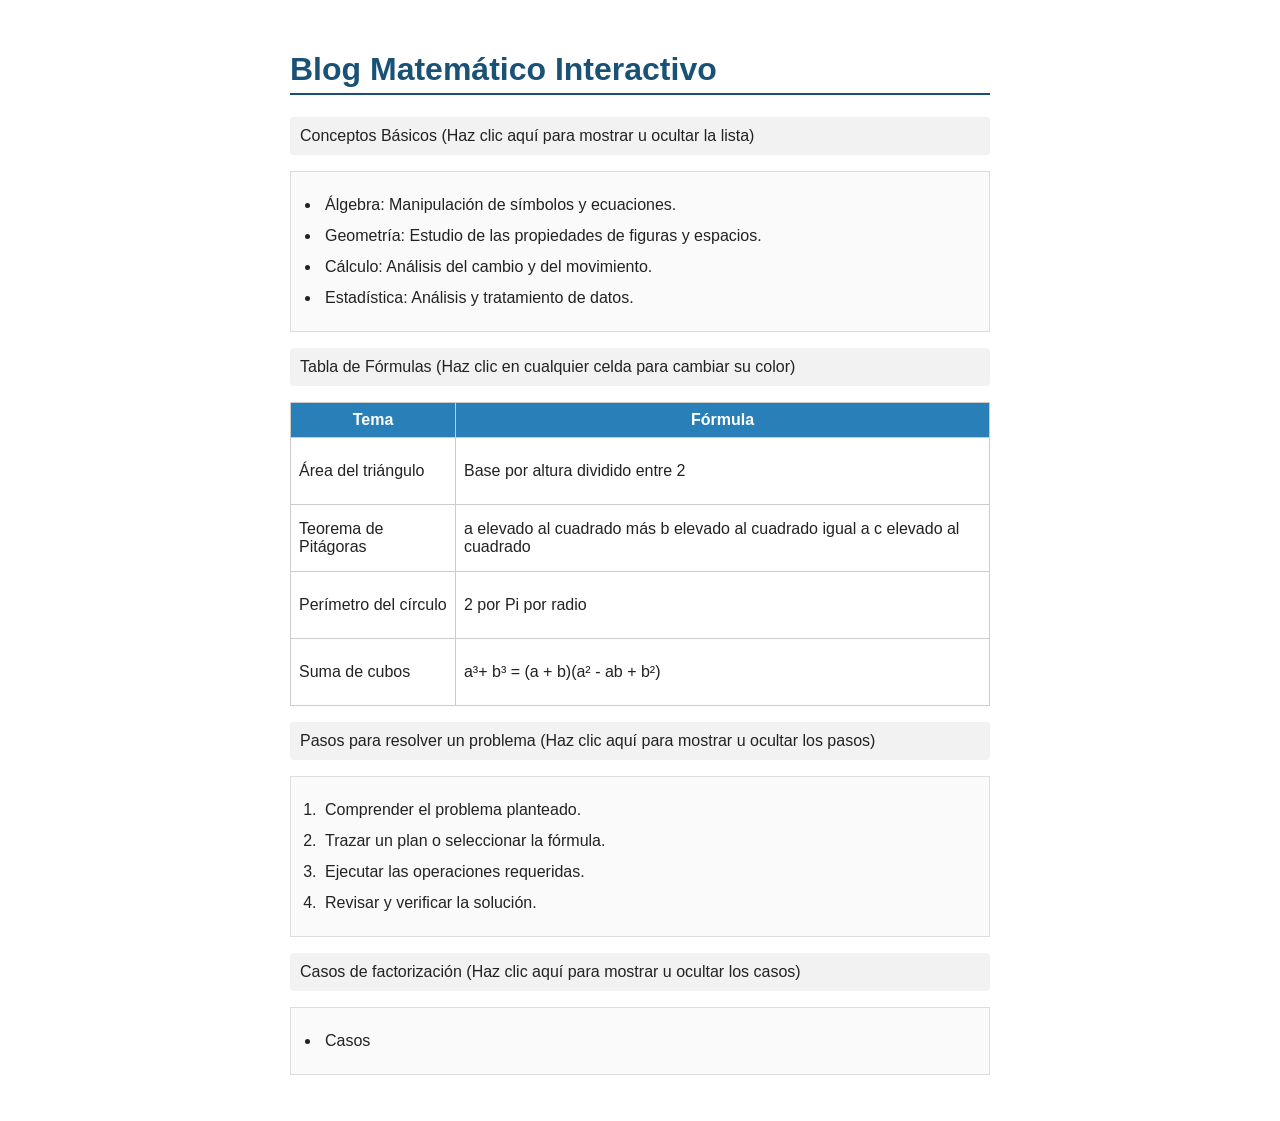
==== index.html @ b8292f10 "Primer commit" ====
<!DOCTYPE html>
<html lang="es">
<head>
    <meta charset="UTF-8">
    <meta name="viewport" content="width=device-width, initial-scale=1.0">
    <title>Blog Matemático Interactivo</title>
    <style>
        body {
            font-family: Arial, sans-serif;
            max-width: 700px;
            margin: 20px auto;
            padding: 10px;
            color: #222;
        }
        h1 {
            color: #1a5276;
            cursor: pointer;
            border-bottom: 2px solid #1a5276;
            padding-bottom: 5px;
        }
        p {
            font-size: 16px;
            cursor: pointer;
            background-color: #f2f2f2;
            padding: 10px;
            border-radius: 4px;
        }
        table {
            width: 100%;
            border-collapse: collapse;
            margin: 15px 0;
        }
        th, td {
            border: 1px solid #ccc;
            padding: 8px;
            cursor: pointer;
        }
        td{
            height: 50px;
        }
        th {
            background-color: #2980b9;
            color: white;
            text-align: center;
        }
        ul, ol {
            background-color: #fafafa;
            padding: 15px 30px;
            border: 1px solid #ddd;
        }
        li {
            margin: 5px 0;
            cursor: pointer;
            padding: 4px;
        }
        .oculto {
            display: none;
        }
        .resaltado {
            background-color: #d4efdf;
            color: #196f3d;
        }
        .cambio-color {
            color: #c0392b;
        }
    </style>
</head>
<body>
    <h1 id="titulo" onclick="cambiarColorTitulo()">Blog Matemático Interactivo</h1>
    <p onclick="alternarLista('conceptos')">
        Conceptos Básicos (Haz clic aquí para mostrar u ocultar la lista)
    </p>
    <ul id="conceptos">
        <li onclick="resaltarElemento(this)">Álgebra: Manipulación de símbolos y ecuaciones.</li>
        <li onclick="resaltarElemento(this)">Geometría: Estudio de las propiedades de figuras y espacios.</li>
        <li onclick="resaltarElemento(this)">Cálculo: Análisis del cambio y del movimiento.</li>
        <li onclick="resaltarElemento(this)">Estadística: Análisis y tratamiento de datos.</li>
    </ul>

    <p>Tabla de Fórmulas (Haz clic en cualquier celda para cambiar su color)</p>
    <table>
        <tr>
            <th>Tema</th>
            <th>Fórmula</th>
        </tr>
        <tr>
            <td onclick="resaltarElemento(this)">Área del triángulo</td>
            <td onclick="resaltarElemento(this)">Base por altura dividido entre 2</td>
        </tr>
        <tr>
            <td onclick="resaltarElemento(this)">Teorema de Pitágoras</td>
            <td onclick="resaltarElemento(this)">a elevado al cuadrado más b elevado al cuadrado igual a c elevado al cuadrado</td>
        </tr>
        <tr>
            <td onclick="resaltarElemento(this)">Perímetro del círculo</td>
            <td onclick="resaltarElemento(this)">2 por Pi por radio</td>
        </tr>
        <tr>
            <td onclick="resaltarElemento(this)">Suma de cubos</td>
            <td onclick="resaltarElemento(this)">a³+ b³ = (a + b)(a² - ab + b²)</td>
        </tr>
    </table>

    <p onclick="alternarLista('pasos')">
        Pasos para resolver un problema (Haz clic aquí para mostrar u ocultar los pasos)
    </p>
    <ol id="pasos">
        <li onclick="resaltarElemento(this)">Comprender el problema planteado.</li>
        <li onclick="resaltarElemento(this)">Trazar un plan o seleccionar la fórmula.</li>
        <li onclick="resaltarElemento(this)">Ejecutar las operaciones requeridas.</li>
        <li onclick="resaltarElemento(this)">Revisar y verificar la solución.</li>
    </ol>

    <p onclick="alternarLista('casos')">
        Casos de factorización (Haz clic aquí para mostrar u ocultar los casos)
    </p>
    <ul id="casos">
        <li onclick="resaltarElemento(this)">Casos</li>
    </ul>
    <!-- Paso 2: aquí va el contenido -->
     
    <script>
            function cambiarColorTitulo() {
                var titulo = document.getElementById('titulo');
                titulo.classList.toggle('cambio-color');
            }
            function alternarLista(id) {
                var lista = document.getElementById(id);
                lista.classList.toggle('oculto');
            }
            function resaltarElemento(elemento) {
                elemento.classList.toggle('resaltado');
            }
    </script>
</body>
</html>
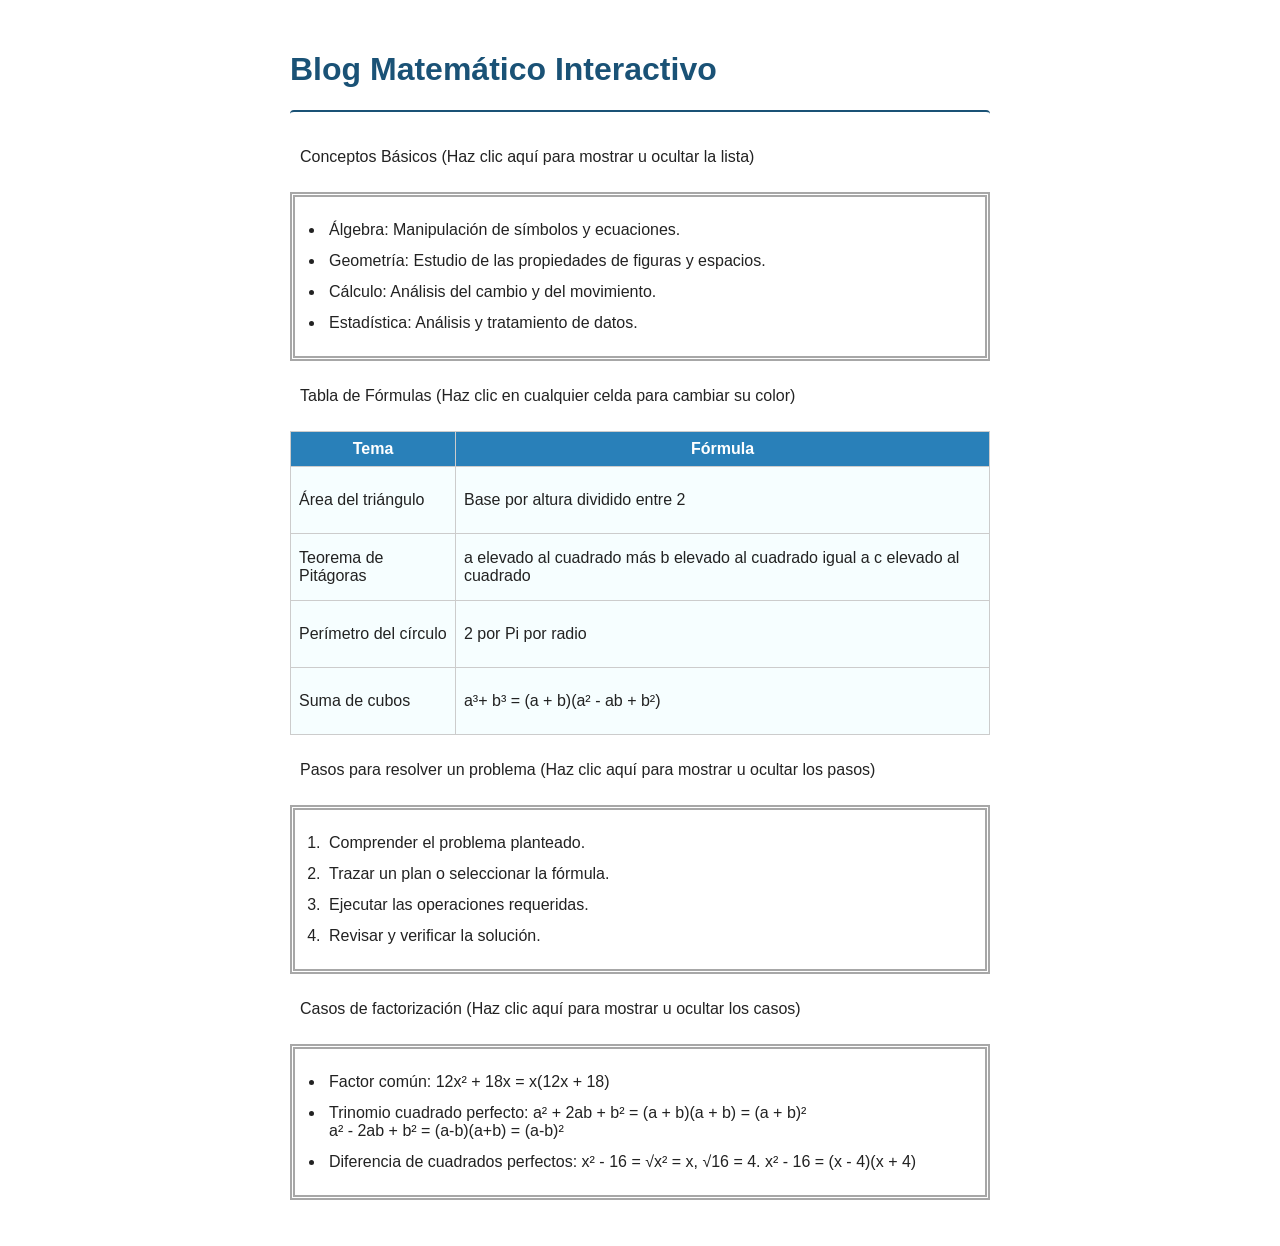
==== commit 94bb9fa1: "Mi estilo" ====
--- a/index.html
+++ b/index.html
@@ -11,19 +11,32 @@
             margin: 20px auto;
             padding: 10px;
             color: #222;
+            background-image: url("https://img.freepik.com/premium-photo/gray-background-with-white-black-lines-that-say-b_1134661-11461.jpg");
+        }
+        .vacio{
+            border-top: 2px solid #1a5276;
+            padding-top: 0px;
+            background-color: rgba(0, 0, 0, 0, 0);
         }
         h1 {
+            transition: all .4s;
             color: #1a5276;
             cursor: pointer;
-            border-bottom: 2px solid #1a5276;
-            padding-bottom: 5px;
+            padding-bottom: 0px;
         }
         p {
+            transition: all .2s;
             font-size: 16px;
             cursor: pointer;
-            background-color: #f2f2f2;
+            background: rgba(0, 0, 0, 0, 0);
             padding: 10px;
             border-radius: 4px;
+        }
+        .vacio:hover{
+            background-color: rgba(0, 0, 0, 0, 100);
+        }
+        p:hover{
+            background-color: #a3a3a3;
         }
         table {
             width: 100%;
@@ -31,11 +44,13 @@
             margin: 15px 0;
         }
         th, td {
+            transition: all .3s;
             border: 1px solid #ccc;
             padding: 8px;
             cursor: pointer;
         }
         td{
+            background-color: #f6feff;
             height: 50px;
         }
         th {
@@ -44,11 +59,12 @@
             text-align: center;
         }
         ul, ol {
-            background-color: #fafafa;
+            background: rgba(0, 0, 0, 0, 0);
             padding: 15px 30px;
-            border: 1px solid #ddd;
+            border: 5px double #a7a7a7;
         }
         li {
+            transition: all .3s;
             margin: 5px 0;
             cursor: pointer;
             padding: 4px;
@@ -59,14 +75,28 @@
         .resaltado {
             background-color: #d4efdf;
             color: #196f3d;
+            transform: scale(1.3,1.3);
+            margin-left: 80px;
+            margin-right: 47px;
+        }
+        .resaltado-tabla {
+            background-color: #d4efdf;
+            color: #196f3d;
         }
         .cambio-color {
             color: #c0392b;
+            transform: scale(1.2,1.2);
+            margin-left: 60px;
+            border-bottom: none;
+        }
+        td:hover{
+            background-color: #dbf1ff;
         }
     </style>
 </head>
 <body>
     <h1 id="titulo" onclick="cambiarColorTitulo()">Blog Matemático Interactivo</h1>
+    <p class="vacio"></p>
     <p onclick="alternarLista('conceptos')">
         Conceptos Básicos (Haz clic aquí para mostrar u ocultar la lista)
     </p>
@@ -78,26 +108,27 @@
     </ul>
 
     <p>Tabla de Fórmulas (Haz clic en cualquier celda para cambiar su color)</p>
+    
     <table>
         <tr>
             <th>Tema</th>
             <th>Fórmula</th>
         </tr>
         <tr>
-            <td onclick="resaltarElemento(this)">Área del triángulo</td>
-            <td onclick="resaltarElemento(this)">Base por altura dividido entre 2</td>
+            <td onclick="resaltarTabla(this)">Área del triángulo</td>
+            <td onclick="resaltarTabla(this)">Base por altura dividido entre 2</td>
         </tr>
         <tr>
-            <td onclick="resaltarElemento(this)">Teorema de Pitágoras</td>
-            <td onclick="resaltarElemento(this)">a elevado al cuadrado más b elevado al cuadrado igual a c elevado al cuadrado</td>
+            <td onclick="resaltarTabla(this)">Teorema de Pitágoras</td>
+            <td onclick="resaltarTabla(this)">a elevado al cuadrado más b elevado al cuadrado igual a c elevado al cuadrado</td>
         </tr>
         <tr>
-            <td onclick="resaltarElemento(this)">Perímetro del círculo</td>
-            <td onclick="resaltarElemento(this)">2 por Pi por radio</td>
+            <td onclick="resaltarTabla(this)">Perímetro del círculo</td>
+            <td onclick="resaltarTabla(this)">2 por Pi por radio</td>
         </tr>
         <tr>
-            <td onclick="resaltarElemento(this)">Suma de cubos</td>
-            <td onclick="resaltarElemento(this)">a³+ b³ = (a + b)(a² - ab + b²)</td>
+            <td onclick="resaltarTabla(this)">Suma de cubos</td>
+            <td onclick="resaltarTabla(this)">a³+ b³ = (a + b)(a² - ab + b²)</td>
         </tr>
     </table>
 
@@ -115,9 +146,10 @@
         Casos de factorización (Haz clic aquí para mostrar u ocultar los casos)
     </p>
     <ul id="casos">
-        <li onclick="resaltarElemento(this)">Casos</li>
+        <li onclick="resaltarElemento(this)">Factor común: 12x² + 18x = x(12x + 18)</li>
+        <li onclick="resaltarElemento(this)">Trinomio cuadrado perfecto: a² + 2ab + b² = (a + b)(a + b) = (a + b)² <br>a² - 2ab + b² = (a-b)(a+b) = (a-b)²</li>
+        <li onclick="resaltarElemento(this)">Diferencia de cuadrados perfectos: x² - 16 = √x² = x, √16 = 4. x² - 16 = (x - 4)(x + 4)</li>
     </ul>
-    <!-- Paso 2: aquí va el contenido -->
      
     <script>
             function cambiarColorTitulo() {
@@ -131,6 +163,9 @@
             function resaltarElemento(elemento) {
                 elemento.classList.toggle('resaltado');
             }
+            function resaltarTabla(td){
+                td.classList.toggle('resaltado-tabla')
+            }
     </script>
 </body>
 </html>
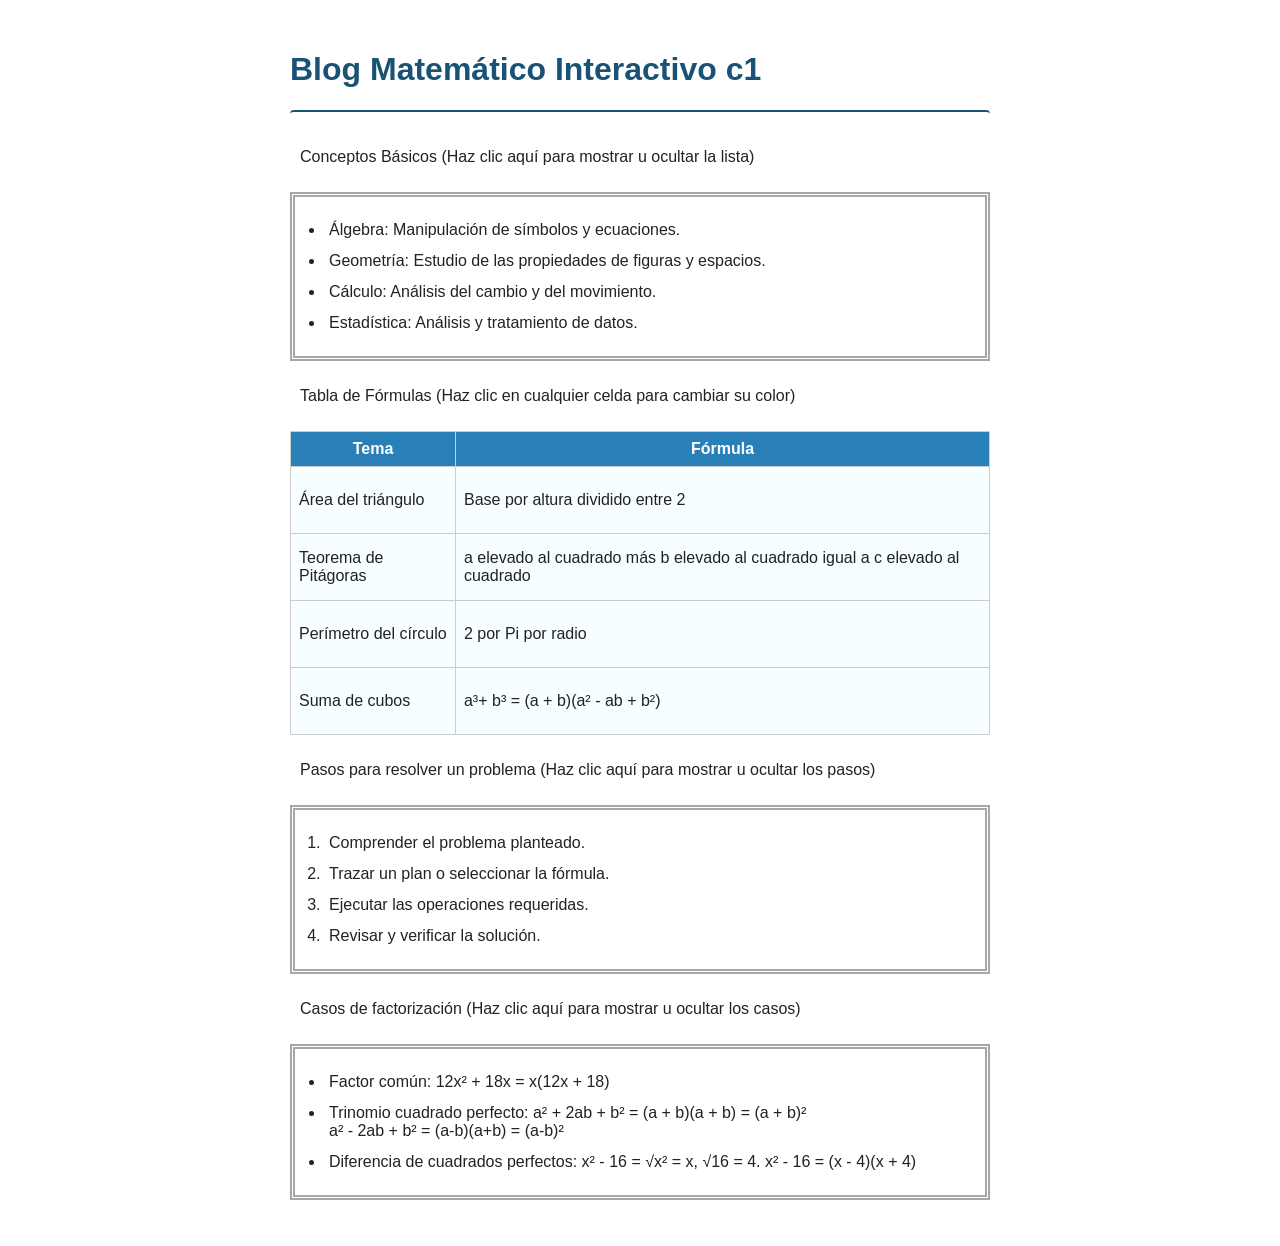
==== commit 769a3c14: ""Cambio 1"" ====
--- a/index.html
+++ b/index.html
@@ -95,7 +95,7 @@
     </style>
 </head>
 <body>
-    <h1 id="titulo" onclick="cambiarColorTitulo()">Blog Matemático Interactivo</h1>
+    <h1 id="titulo" onclick="cambiarColorTitulo()">Blog Matemático Interactivo c1</h1>
     <p class="vacio"></p>
     <p onclick="alternarLista('conceptos')">
         Conceptos Básicos (Haz clic aquí para mostrar u ocultar la lista)
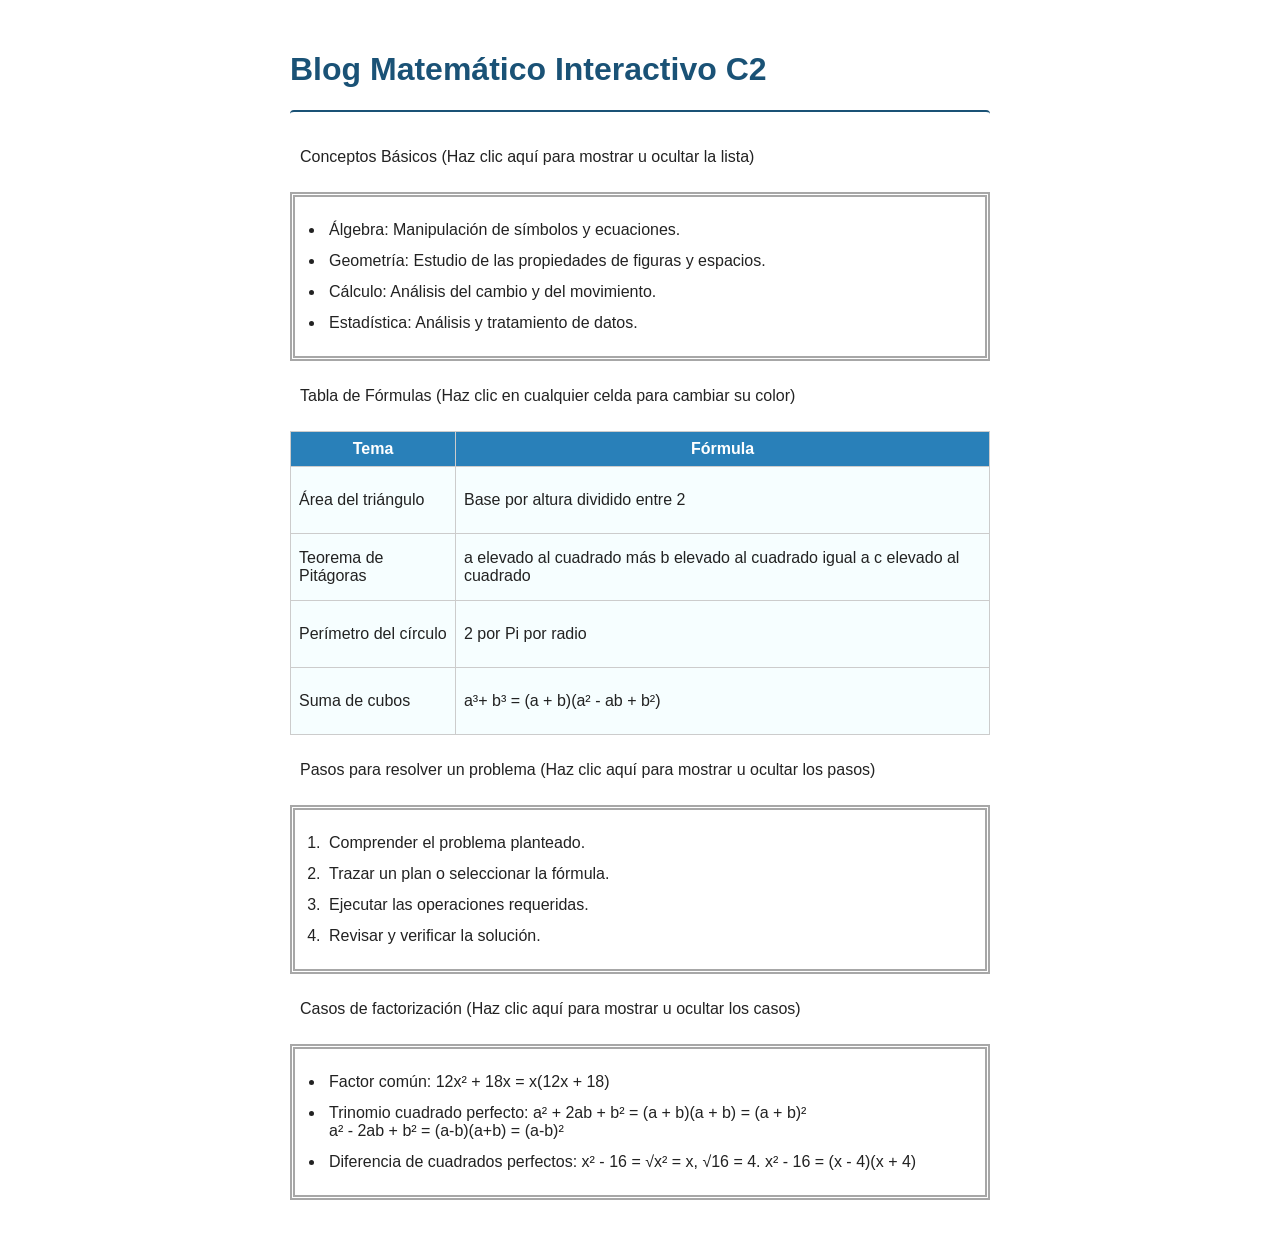
==== commit 4fb3d911: ""Cambio 2"" ====
--- a/index.html
+++ b/index.html
@@ -95,7 +95,7 @@
     </style>
 </head>
 <body>
-    <h1 id="titulo" onclick="cambiarColorTitulo()">Blog Matemático Interactivo c1</h1>
+    <h1 id="titulo" onclick="cambiarColorTitulo()">Blog Matemático Interactivo C2</h1>
     <p class="vacio"></p>
     <p onclick="alternarLista('conceptos')">
         Conceptos Básicos (Haz clic aquí para mostrar u ocultar la lista)
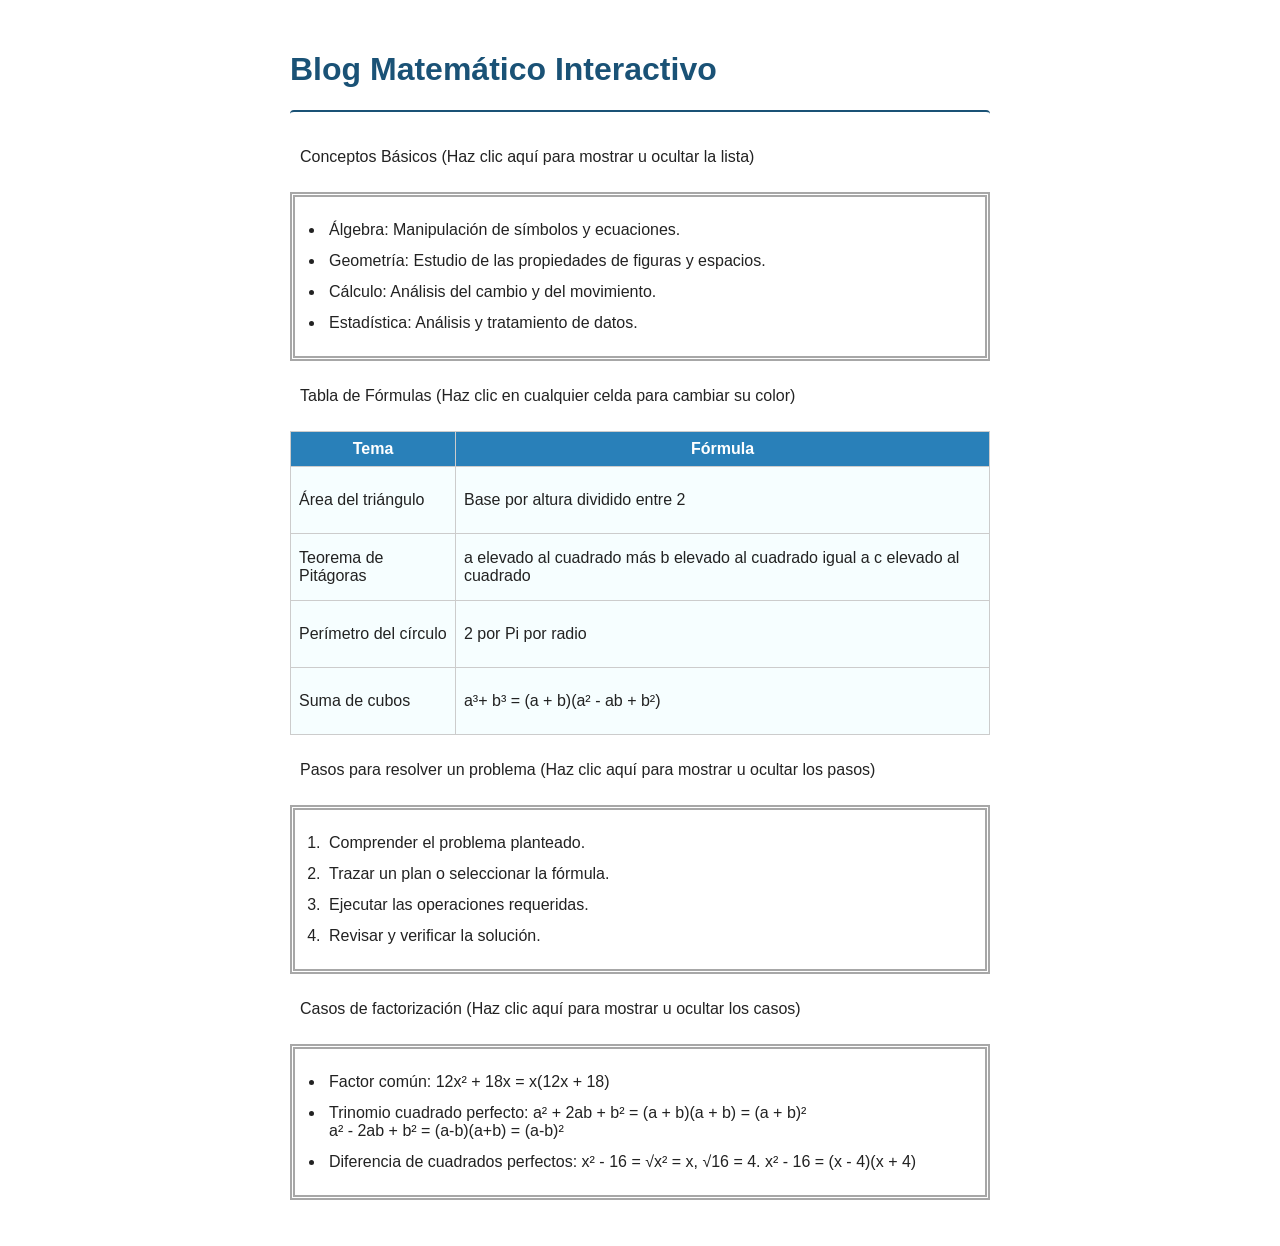
==== commit 2fce9b04: "Cambio de presentacion" ====
--- a/index.html
+++ b/index.html
@@ -95,7 +95,7 @@
     </style>
 </head>
 <body>
-    <h1 id="titulo" onclick="cambiarColorTitulo()">Blog Matemático Interactivo C2</h1>
+    <h1 id="titulo" onclick="cambiarColorTitulo()">Blog Matemático Interactivo</h1>
     <p class="vacio"></p>
     <p onclick="alternarLista('conceptos')">
         Conceptos Básicos (Haz clic aquí para mostrar u ocultar la lista)
